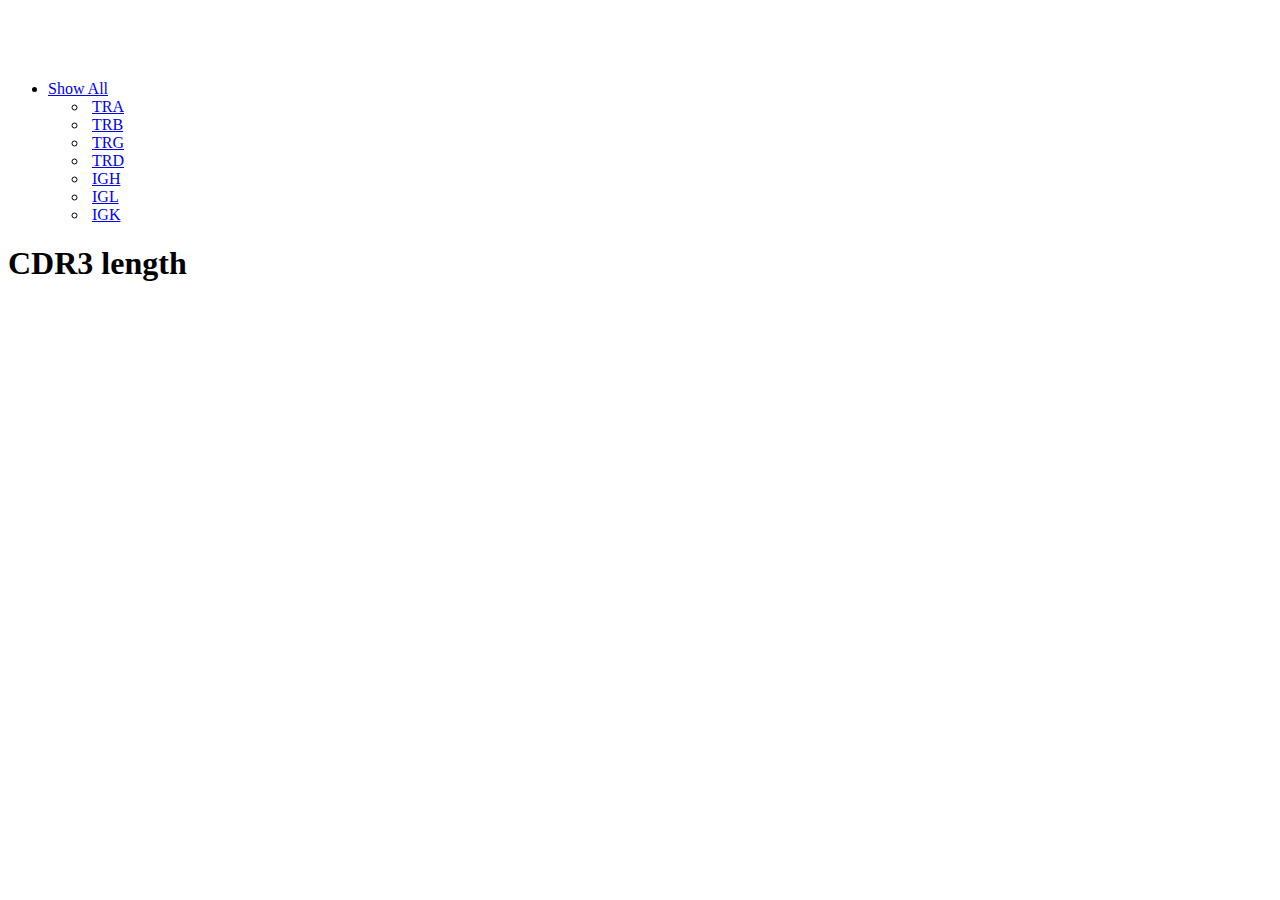
==== cdr3_length.html @ b72fa8c1 "change js page content population" ====
<!doctype html>
<html lang="en">

<head>
  <!-- Required meta tags -->
  <meta charset="utf-8">
  <meta name="viewport" content="width=device-width, initial-scale=1, shrink-to-fit=no">
  <!-- CSS and JS -->
  <link rel="stylesheet" href="lib/css/bootstrap.min.css">
  <script src="lib/js/jquery-3.3.1.slim.min.js"></script>
  <script src="lib/js/bootstrap.min.js"></script>
  <script src="lib/js/jquery.min.js"></script>
  <script src="lib/js/d3.v3.min.js"></script>

  <script src="js/load_sections.js"></script>
  <script src="js/populate.js"></script>
  <script src="js/functions.js"></script>
  <script src="js/top_navbar.js"></script>

  <link rel="stylesheet" href="lib/css/bootstrap-table.min.css">

  <title>Trust</title>

</head>

<body>
  <div id="fix-for-navbar-fixed-top-spacing" style="height: 40px;">&nbsp;</div>
  <div id="top_navbar"></div>

  <div class="container-fluid">
    <div class="row">

      <nav class="col-md-2 d-none d-md-block bg-light sidebar collapse bd-links">
        <div class="sidebar-sticky" style="padding-top: 1rem">
          <ul class="nav flex-column">
            <li class="nav-item">
              <a class="nav-link" href="#" onclick="show_all()" style="font-size: 1rem">Show All</a>
              <ul>
                <li class="nav-item">
                  <a class="nav-link" href="#TRA" onclick="hide_others('#TRA')"
                    style="padding-top: 0.25rem;padding-bottom: 0.25rem;padding-left: 0.25rem;padding-right: 0.25rem;">TRA</a>
                </li>
                <li class="nav-item">
                  <a class="nav-link" href="#TRB" onclick="hide_others('#TRB')"
                    style="padding-top: 0.25rem;padding-bottom: 0.25rem;padding-left: 0.25rem;padding-right: 0.25rem;">TRB</a>
                </li>
                <li class="nav-item">
                  <a class="nav-link" href="#TRG" onclick="hide_others('#TRG')"
                    style="padding-top: 0.25rem;padding-bottom: 0.25rem;padding-left: 0.25rem;padding-right: 0.25rem;">TRG</a>
                </li>
                <li class="nav-item">
                  <a class="nav-link" href="#TRD" onclick="hide_others('#TRD')"
                    style="padding-top: 0.25rem;padding-bottom: 0.25rem;padding-left: 0.25rem;padding-right: 0.25rem;">TRD</a>
                </li>
                <li class="nav-item">
                  <a class="nav-link" href="#IGH" onclick="hide_others('#IGH')"
                    style="padding-top: 0.25rem;padding-bottom: 0.25rem;padding-left: 0.25rem;padding-right: 0.25rem;">IGH</a>
                </li>
                <li class="nav-item">
                  <a class="nav-link" href="#IGL" onclick="hide_others('#IGL')"
                    style="padding-top: 0.25rem;padding-bottom: 0.25rem;padding-left: 0.25rem;padding-right: 0.25rem;">IGL</a>
                </li>
                <li class="nav-item">
                  <a class="nav-link" href="#IGK" onclick="hide_others('#IGK')"
                    style="padding-top: 0.25rem;padding-bottom: 0.25rem;padding-left: 0.25rem;padding-right: 0.25rem;">IGK</a>
                </li>
              </ul>
            </li>

          </ul>
        </div>
      </nav>

      <main role="main" class="col-md-9 ml-sm-auto col-lg-10 px-4" style="margin-bottom: 6rem;margin-top: 1rem;">

        <div
          class="d-flex justify-content-between flex-wrap flex-md-nowrap align-items-center pt-3 pb-2 mb-3 border-bottom">
          <h1 class="h2">CDR3 length</h1>
        </div>

        <!-- TRA  -->
        <div class="content_row" id="content_tra" style="display:none;">
          <h2 class="h3" style="padding-top: 10px;padding-bottom: 10px;">TRA</h2>
          <div class="row">
            <div class="col-6 text-center">
              <h3 class="h5">CDR3 amino acids length</h3>
              <a id="TRA/cdr3aaLength.png" class="imageLink"><img id="TRA/cdr3aaLength.png" class="imageEmbed"
                  width="510" height="270"></a>
            </div>
            <div class="col-6 text-center">
              <h3 class="h5">CDR3 nucleotides length</h3>
              <a id="TRA/fancyspectra.png" class="imageLink"><img id="TRA/fancyspectra.png" width="510" height="270"
                  class="imageEmbed"></a>
            </div>
          </div>
        </div>

        <!-- TRB  -->
        <div class="content_row" id="content_trb" style="display:none;">
          <h2 class="h3" style="padding-top: 10px;padding-bottom: 10px;">TRB</h2>
          <div class="row">
            <div class="col-6 text-center">
              <h3 class="h5">CDR3 amino acids length</h3>
              <a id="TRB/cdr3aaLength.png" class="imageLink"><img id="TRB/cdr3aaLength.png" width="510" height="270"
                  class="imageEmbed"></a>
            </div>
            <div class="col-6 text-center">
              <h3 class="h5">CDR3 nucleotides length</h3>
              <a id="TRB/fancyspectra.png" class="imageLink"><img id="TRB/fancyspectra.png" width="510" height="270"
                  class="imageEmbed"></a>
            </div>
          </div>
        </div>

        <!-- TRG -->
        <div class="content_row" id="content_trg" style="display:none;">
          <h2 class="h3" style="padding-top: 10px;padding-bottom: 10px;">TRG</h2>
          <div class="row">
            <div class="col-6 text-center">
              <h3 class="h5">CDR3 amino acids length</h3>
              <a id="TRG/cdr3aaLength.png" class="imageLink"><img id="TRG/cdr3aaLength.png" width="510" height="270"
                  class="imageEmbed"></a>
            </div>
            <div class="col-6 text-center">
              <h3 class="h5">CDR3 nucleotides length</h3>
              <a id="TRG/fancyspectra.png" class="imageLink"><img id="TRG/fancyspectra.png" width="510" height="270"
                  class="imageEmbed"></a>
            </div>
          </div>
        </div>

        <!-- TRD -->
        <div class="content_row" id="content_trd" style="display:none;">
          <h2 class="h3" style="padding-top: 10px;padding-bottom: 10px;">TRD</h2>
          <div class="row">
            <div class="col-6 text-center">
              <h3 class="h5">CDR3 amino acids length</h3>
              <a id="TRD/cdr3aaLength.png" class="imageLink"><img id="TRD/cdr3aaLength.png" width="510" height="270"
                  class="imageEmbed"></a>
            </div>
            <div class="col-6 text-center">
              <h3 class="h5">CDR3 nucleotides length</h3>
              <a id="TRD/fancyspectra.png" class="imageLink"><img id="TRD/fancyspectra.png" width="510" height="270"
                  class="imageEmbed"></a>
            </div>
          </div>
        </div>

        <!-- IGH -->
        <div class="content_row" id="content_igh" style="display:none;">
          <h2 class="h3" style="padding-top: 10px;padding-bottom: 10px;">IGH</h2>
          <div class="row">
            <div class="col-6 text-center">
              <h3 class="h5">CDR3 amino acids length</h3>
              <a id="IGH/cdr3aaLength.png" class="imageLink"><img id="IGH/cdr3aaLength.png" width="510" height="270"
                  class="imageEmbed"></a>
            </div>
            <div class="col-6 text-center">
              <h3 class="h5">CDR3 nucleotides length</h3>
              <a id="IGH/fancyspectra.png" class="imageLink"><img id="IGH/fancyspectra.png" width="510" height="270"
                  class="imageEmbed"></a>
            </div>
          </div>
        </div>

        <!-- IGL -->
        <div class="content_row" id="content_igl" style="display:none;">
          <h2 class="h3" style="padding-top: 10px;padding-bottom: 10px;">IGL</h2>
          <div class="row">
            <div class="col-6 text-center">
              <h3 class="h5">CDR3 amino acids length</h3>
              <a id="IGL/cdr3aaLength.png" class="imageLink"><img id="IGL/cdr3aaLength.png" width="510" height="270"
                  class="imageEmbed"></a>
            </div>
            <div class="col-6 text-center">
              <h3 class="h5">CDR3 nucleotides length</h3>
              <a id="IGL/fancyspectra.png" class="imageLink"><img id="IGL/fancyspectra.png" width="510" height="270"
                  class="imageEmbed"></a>
            </div>
          </div>
        </div>

        <!-- IGK -->
        <div class="content_row" id="content_igk" style="display:none;">
          <h2 class="h3" style="padding-top: 10px;padding-bottom: 10px;">IGK</h2>
          <div class="row">
            <div class="col-6 text-center">
              <h3 class="h5">CDR3 amino acids length</h3>
              <a id="IGK/cdr3aaLength.png" class="imageLink"><img id="IGK/cdr3aaLength.png" width="510" height="270"
                  class="imageEmbed"></a>
            </div>
            <div class="col-6 text-center">
              <h3 class="h5">CDR3 nucleotides length</h3>
              <a id="IGK/fancyspectra.png" class="imageLink"><img id="IGK/fancyspectra.png" width="510" height="270"
                  class="imageEmbed"></a>
            </div>
          </div>
        </div>

      </main>
    </div>
  </div>

  <div id="footer"></div>

</body>

</html>
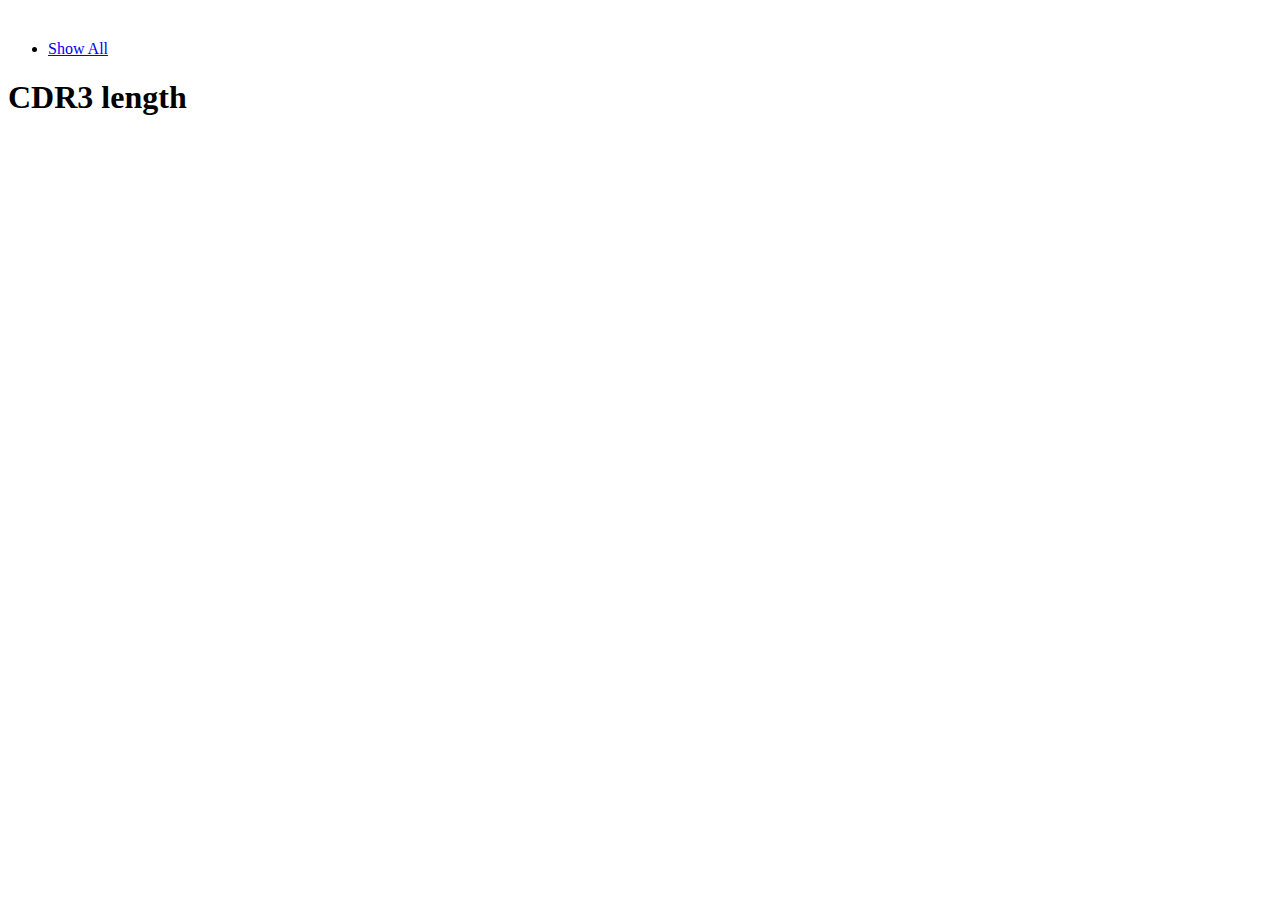
==== commit afd74e4f: "responsive design" ====
--- a/cdr3_length.html
+++ b/cdr3_length.html
@@ -5,26 +5,24 @@
   <!-- Required meta tags -->
   <meta charset="utf-8">
   <meta name="viewport" content="width=device-width, initial-scale=1, shrink-to-fit=no">
-  <!-- CSS and JS -->
+  <!-- CSS and JS libraries-->
   <link rel="stylesheet" href="lib/css/bootstrap.min.css">
+  <link rel="stylesheet" href="lib/css/bootstrap-table.min.css">
   <script src="lib/js/jquery-3.3.1.slim.min.js"></script>
   <script src="lib/js/bootstrap.min.js"></script>
   <script src="lib/js/jquery.min.js"></script>
   <script src="lib/js/d3.v3.min.js"></script>
-
+  <!-- CSS and JS specifically for HTML report -->
   <script src="js/load_sections.js"></script>
   <script src="js/populate.js"></script>
   <script src="js/functions.js"></script>
   <script src="js/top_navbar.js"></script>
 
-  <link rel="stylesheet" href="lib/css/bootstrap-table.min.css">
-
   <title>Trust</title>
 
 </head>
 
 <body>
-  <div id="fix-for-navbar-fixed-top-spacing" style="height: 40px;">&nbsp;</div>
   <div id="top_navbar"></div>
 
   <div class="container-fluid">
@@ -36,31 +34,31 @@
             <li class="nav-item">
               <a class="nav-link" href="#" onclick="show_all()" style="font-size: 1rem">Show All</a>
               <ul>
-                <li class="nav-item">
+                <li class="nav-item" id="content_tra_nav" style="display:none;">
                   <a class="nav-link" href="#TRA" onclick="hide_others('#TRA')"
                     style="padding-top: 0.25rem;padding-bottom: 0.25rem;padding-left: 0.25rem;padding-right: 0.25rem;">TRA</a>
                 </li>
-                <li class="nav-item">
+                <li class="nav-item" id="content_trb_nav" style="display:none;">
                   <a class="nav-link" href="#TRB" onclick="hide_others('#TRB')"
                     style="padding-top: 0.25rem;padding-bottom: 0.25rem;padding-left: 0.25rem;padding-right: 0.25rem;">TRB</a>
                 </li>
-                <li class="nav-item">
+                <li class="nav-item" id="content_trg_nav" style="display:none;">
                   <a class="nav-link" href="#TRG" onclick="hide_others('#TRG')"
                     style="padding-top: 0.25rem;padding-bottom: 0.25rem;padding-left: 0.25rem;padding-right: 0.25rem;">TRG</a>
                 </li>
-                <li class="nav-item">
+                <li class="nav-item" id="content_trd_nav" style="display:none;">
                   <a class="nav-link" href="#TRD" onclick="hide_others('#TRD')"
                     style="padding-top: 0.25rem;padding-bottom: 0.25rem;padding-left: 0.25rem;padding-right: 0.25rem;">TRD</a>
                 </li>
-                <li class="nav-item">
+                <li class="nav-item" id="content_igh_nav" style="display:none;">
                   <a class="nav-link" href="#IGH" onclick="hide_others('#IGH')"
                     style="padding-top: 0.25rem;padding-bottom: 0.25rem;padding-left: 0.25rem;padding-right: 0.25rem;">IGH</a>
                 </li>
-                <li class="nav-item">
+                <li class="nav-item" id="content_igl_nav" style="display:none;">
                   <a class="nav-link" href="#IGL" onclick="hide_others('#IGL')"
                     style="padding-top: 0.25rem;padding-bottom: 0.25rem;padding-left: 0.25rem;padding-right: 0.25rem;">IGL</a>
                 </li>
-                <li class="nav-item">
+                <li class="nav-item" id="content_igk_nav" style="display:none;">
                   <a class="nav-link" href="#IGK" onclick="hide_others('#IGK')"
                     style="padding-top: 0.25rem;padding-bottom: 0.25rem;padding-left: 0.25rem;padding-right: 0.25rem;">IGK</a>
                 </li>
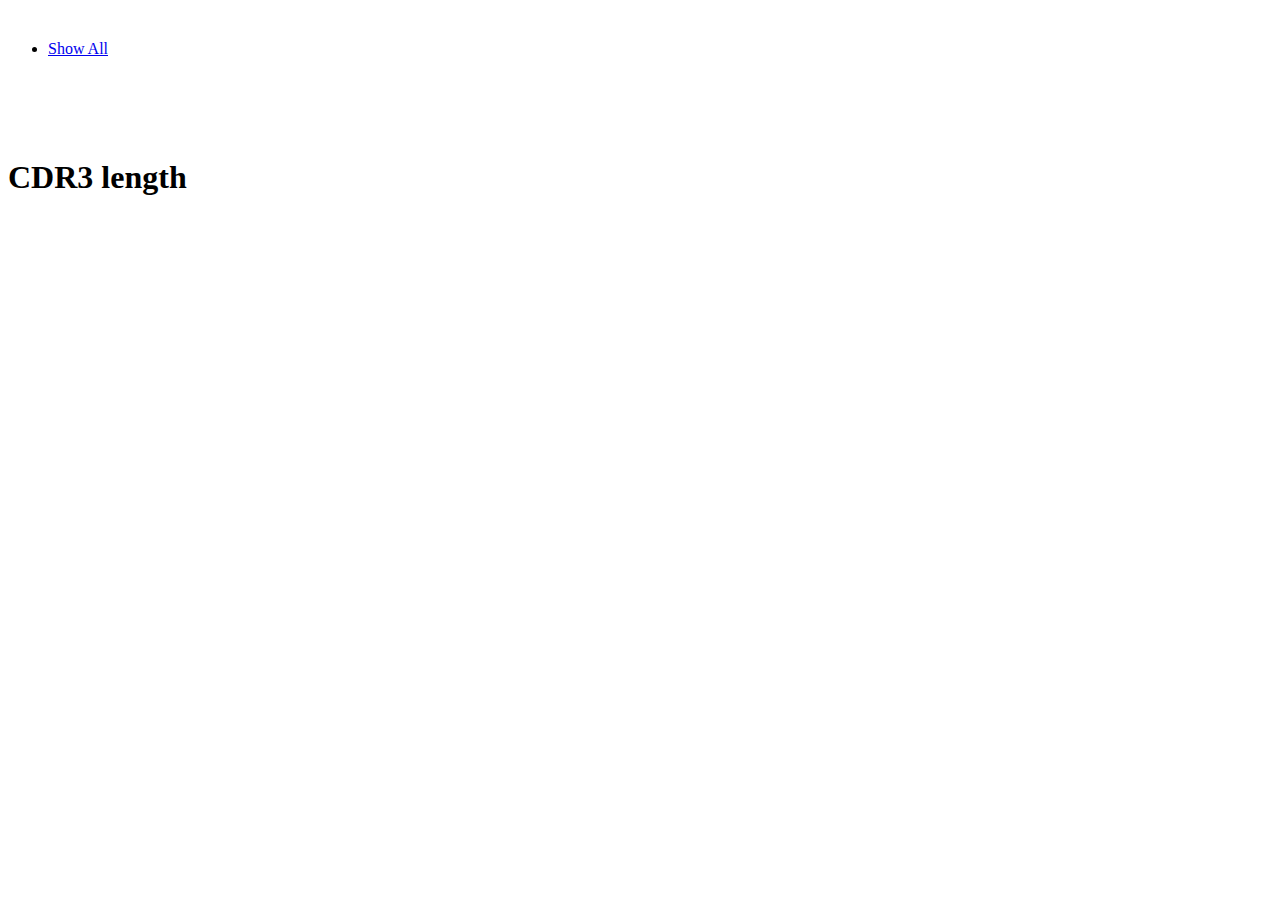
==== commit e94fb16e: "responsive design 2" ====
--- a/cdr3_length.html
+++ b/cdr3_length.html
@@ -26,9 +26,9 @@
   <div id="top_navbar"></div>
 
   <div class="container-fluid">
-    <div class="row">
-
-      <nav class="col-md-2 d-none d-md-block bg-light sidebar collapse bd-links">
+    <div class="row flex-column-reverse flex-md-row">
+
+      <nav class="col-md-2 bg-light sidebar bd-links">
         <div class="sidebar-sticky" style="padding-top: 1rem">
           <ul class="nav flex-column">
             <li class="nav-item">
@@ -64,7 +64,7 @@
                 </li>
               </ul>
             </li>
-
+            <div id="compressed-view-fix" style="height: 80px;">&nbsp;</div>
           </ul>
         </div>
       </nav>
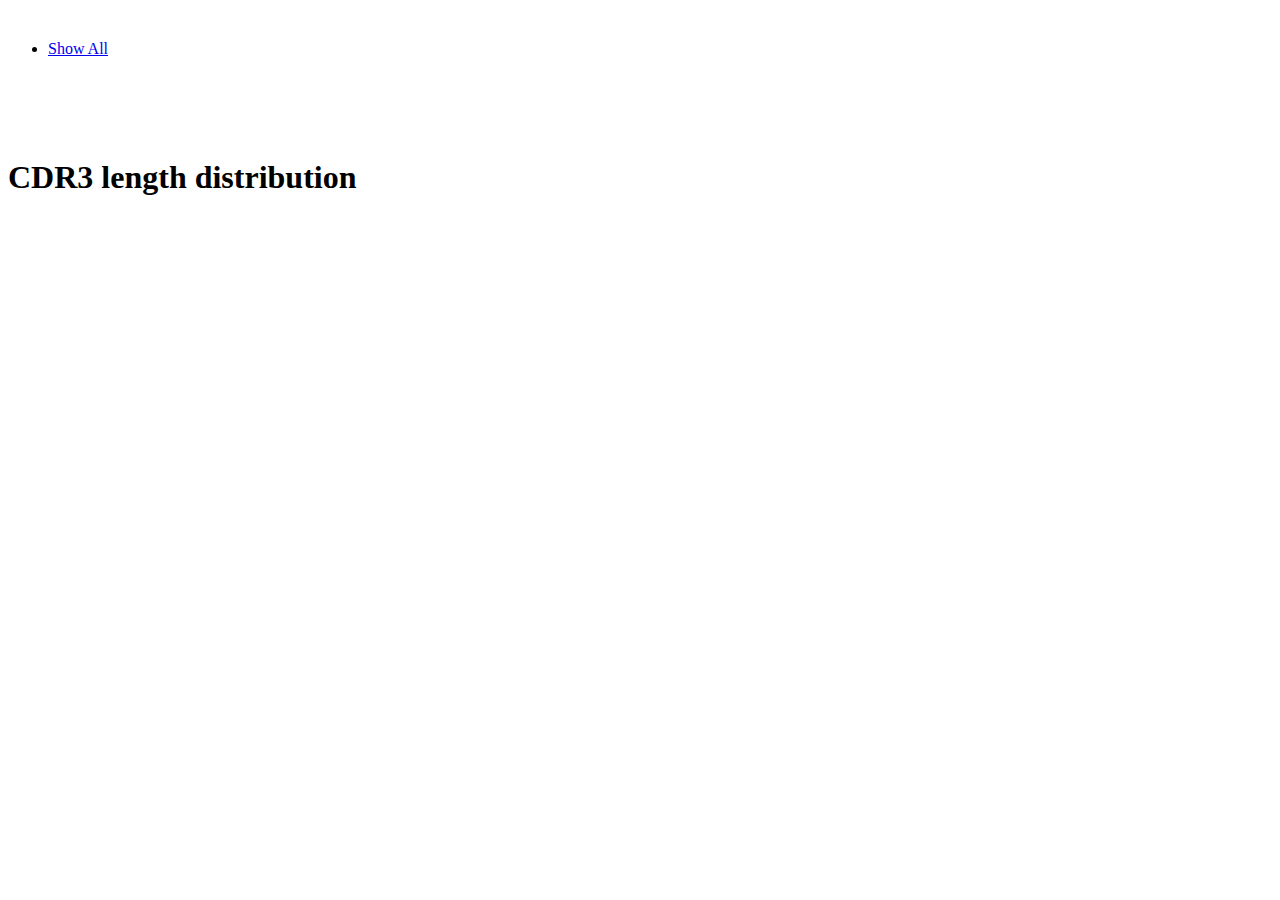
==== commit 3f7f466a: "image to csv for plots" ====
--- a/cdr3_length.html
+++ b/cdr3_length.html
@@ -11,14 +11,16 @@
   <script src="lib/js/jquery-3.3.1.slim.min.js"></script>
   <script src="lib/js/bootstrap.min.js"></script>
   <script src="lib/js/jquery.min.js"></script>
-  <script src="lib/js/d3.v3.min.js"></script>
+  <script src="lib/js/d3.min.js"></script>
+  <script src="lib/js/plotly-latest.min.js"></script>
   <!-- CSS and JS specifically for HTML report -->
+  <link rel="stylesheet" href="css/styling.css">
   <script src="js/load_sections.js"></script>
+  <script src="js/functions.js"></script>
   <script src="js/populate.js"></script>
-  <script src="js/functions.js"></script>
   <script src="js/top_navbar.js"></script>
 
-  <title>Trust</title>
+  <title>Immune Repertoire</title>
 
 </head>
 
@@ -35,32 +37,25 @@
               <a class="nav-link" href="#" onclick="show_all()" style="font-size: 1rem">Show All</a>
               <ul>
                 <li class="nav-item" id="content_tra_nav" style="display:none;">
-                  <a class="nav-link" href="#TRA" onclick="hide_others('#TRA')"
-                    style="padding-top: 0.25rem;padding-bottom: 0.25rem;padding-left: 0.25rem;padding-right: 0.25rem;">TRA</a>
+                  <a class="nav-link nav-pad" href="#TRA" onclick="hide_others('#TRA')">TRA</a>
                 </li>
                 <li class="nav-item" id="content_trb_nav" style="display:none;">
-                  <a class="nav-link" href="#TRB" onclick="hide_others('#TRB')"
-                    style="padding-top: 0.25rem;padding-bottom: 0.25rem;padding-left: 0.25rem;padding-right: 0.25rem;">TRB</a>
+                  <a class="nav-link nav-pad" href="#TRB" onclick="hide_others('#TRB')">TRB</a>
                 </li>
                 <li class="nav-item" id="content_trg_nav" style="display:none;">
-                  <a class="nav-link" href="#TRG" onclick="hide_others('#TRG')"
-                    style="padding-top: 0.25rem;padding-bottom: 0.25rem;padding-left: 0.25rem;padding-right: 0.25rem;">TRG</a>
+                  <a class="nav-link nav-pad" href="#TRG" onclick="hide_others('#TRG')">TRG</a>
                 </li>
                 <li class="nav-item" id="content_trd_nav" style="display:none;">
-                  <a class="nav-link" href="#TRD" onclick="hide_others('#TRD')"
-                    style="padding-top: 0.25rem;padding-bottom: 0.25rem;padding-left: 0.25rem;padding-right: 0.25rem;">TRD</a>
+                  <a class="nav-link nav-pad" href="#TRD" onclick="hide_others('#TRD')">TRD</a>
                 </li>
                 <li class="nav-item" id="content_igh_nav" style="display:none;">
-                  <a class="nav-link" href="#IGH" onclick="hide_others('#IGH')"
-                    style="padding-top: 0.25rem;padding-bottom: 0.25rem;padding-left: 0.25rem;padding-right: 0.25rem;">IGH</a>
+                  <a class="nav-link nav-pad" href="#IGH" onclick="hide_others('#IGH')">IGH</a>
                 </li>
                 <li class="nav-item" id="content_igl_nav" style="display:none;">
-                  <a class="nav-link" href="#IGL" onclick="hide_others('#IGL')"
-                    style="padding-top: 0.25rem;padding-bottom: 0.25rem;padding-left: 0.25rem;padding-right: 0.25rem;">IGL</a>
+                  <a class="nav-link nav-pad" href="#IGL" onclick="hide_others('#IGL')">IGL</a>
                 </li>
                 <li class="nav-item" id="content_igk_nav" style="display:none;">
-                  <a class="nav-link" href="#IGK" onclick="hide_others('#IGK')"
-                    style="padding-top: 0.25rem;padding-bottom: 0.25rem;padding-left: 0.25rem;padding-right: 0.25rem;">IGK</a>
+                  <a class="nav-link nav-pad" href="#IGK" onclick="hide_others('#IGK')">IGK</a>
                 </li>
               </ul>
             </li>
@@ -73,124 +68,96 @@
 
         <div
           class="d-flex justify-content-between flex-wrap flex-md-nowrap align-items-center pt-3 pb-2 mb-3 border-bottom">
-          <h1 class="h2">CDR3 length</h1>
+          <h1 class="h2">CDR3 length distribution</h1>
         </div>
 
         <!-- TRA  -->
         <div class="content_row" id="content_tra" style="display:none;">
-          <h2 class="h3" style="padding-top: 10px;padding-bottom: 10px;">TRA</h2>
+          <h2 class="h3">TRA</h2>
           <div class="row">
             <div class="col-6 text-center">
-              <h3 class="h5">CDR3 amino acids length</h3>
-              <a id="TRA/cdr3aaLength.png" class="imageLink"><img id="TRA/cdr3aaLength.png" class="imageEmbed"
-                  width="510" height="270"></a>
+              <div id="TRA/cdr3aaLength.csv" class="plotlyStackedBar"></div>
             </div>
             <div class="col-6 text-center">
-              <h3 class="h5">CDR3 nucleotides length</h3>
-              <a id="TRA/fancyspectra.png" class="imageLink"><img id="TRA/fancyspectra.png" width="510" height="270"
-                  class="imageEmbed"></a>
+              <div id="TRA/cdr3ntLength.csv" class="plotlyBar"></div>
             </div>
           </div>
         </div>
 
         <!-- TRB  -->
         <div class="content_row" id="content_trb" style="display:none;">
-          <h2 class="h3" style="padding-top: 10px;padding-bottom: 10px;">TRB</h2>
+          <h2 class="h3">TRB</h2>
           <div class="row">
             <div class="col-6 text-center">
-              <h3 class="h5">CDR3 amino acids length</h3>
-              <a id="TRB/cdr3aaLength.png" class="imageLink"><img id="TRB/cdr3aaLength.png" width="510" height="270"
-                  class="imageEmbed"></a>
+              <div id="TRB/cdr3aaLength.csv" class="plotlyStackedBar"></div>
             </div>
             <div class="col-6 text-center">
-              <h3 class="h5">CDR3 nucleotides length</h3>
-              <a id="TRB/fancyspectra.png" class="imageLink"><img id="TRB/fancyspectra.png" width="510" height="270"
-                  class="imageEmbed"></a>
+              <div id="TRB/cdr3ntLength.csv" class="plotlyBar"></div>
             </div>
           </div>
         </div>
 
         <!-- TRG -->
         <div class="content_row" id="content_trg" style="display:none;">
-          <h2 class="h3" style="padding-top: 10px;padding-bottom: 10px;">TRG</h2>
+          <h2 class="h3">TRG</h2>
           <div class="row">
             <div class="col-6 text-center">
-              <h3 class="h5">CDR3 amino acids length</h3>
-              <a id="TRG/cdr3aaLength.png" class="imageLink"><img id="TRG/cdr3aaLength.png" width="510" height="270"
-                  class="imageEmbed"></a>
+              <div id="TRG/cdr3aaLength.csv" class="plotlyStackedBar"></div>
             </div>
             <div class="col-6 text-center">
-              <h3 class="h5">CDR3 nucleotides length</h3>
-              <a id="TRG/fancyspectra.png" class="imageLink"><img id="TRG/fancyspectra.png" width="510" height="270"
-                  class="imageEmbed"></a>
+              <div id="TRG/cdr3ntLength.csv" class="plotlyBar"></div>
             </div>
           </div>
         </div>
 
         <!-- TRD -->
         <div class="content_row" id="content_trd" style="display:none;">
-          <h2 class="h3" style="padding-top: 10px;padding-bottom: 10px;">TRD</h2>
+          <h2 class="h3">TRD</h2>
           <div class="row">
             <div class="col-6 text-center">
-              <h3 class="h5">CDR3 amino acids length</h3>
-              <a id="TRD/cdr3aaLength.png" class="imageLink"><img id="TRD/cdr3aaLength.png" width="510" height="270"
-                  class="imageEmbed"></a>
+              <div id="TRD/cdr3aaLength.csv" class="plotlyStackedBar"></div>
             </div>
             <div class="col-6 text-center">
-              <h3 class="h5">CDR3 nucleotides length</h3>
-              <a id="TRD/fancyspectra.png" class="imageLink"><img id="TRD/fancyspectra.png" width="510" height="270"
-                  class="imageEmbed"></a>
+              <div id="TRD/cdr3ntLength.csv" class="plotlyBar"></div>
             </div>
           </div>
         </div>
 
         <!-- IGH -->
         <div class="content_row" id="content_igh" style="display:none;">
-          <h2 class="h3" style="padding-top: 10px;padding-bottom: 10px;">IGH</h2>
+          <h2 class="h3">IGH</h2>
           <div class="row">
             <div class="col-6 text-center">
-              <h3 class="h5">CDR3 amino acids length</h3>
-              <a id="IGH/cdr3aaLength.png" class="imageLink"><img id="IGH/cdr3aaLength.png" width="510" height="270"
-                  class="imageEmbed"></a>
+              <div id="IGH/cdr3aaLength.csv" class="plotlyStackedBar"></div>
             </div>
             <div class="col-6 text-center">
-              <h3 class="h5">CDR3 nucleotides length</h3>
-              <a id="IGH/fancyspectra.png" class="imageLink"><img id="IGH/fancyspectra.png" width="510" height="270"
-                  class="imageEmbed"></a>
+              <div id="IGH/cdr3ntLength.csv" class="plotlyBar"></div>
             </div>
           </div>
         </div>
 
         <!-- IGL -->
         <div class="content_row" id="content_igl" style="display:none;">
-          <h2 class="h3" style="padding-top: 10px;padding-bottom: 10px;">IGL</h2>
+          <h2 class="h3">IGL</h2>
           <div class="row">
             <div class="col-6 text-center">
-              <h3 class="h5">CDR3 amino acids length</h3>
-              <a id="IGL/cdr3aaLength.png" class="imageLink"><img id="IGL/cdr3aaLength.png" width="510" height="270"
-                  class="imageEmbed"></a>
+              <div id="IGL/cdr3aaLength.csv" class="plotlyStackedBar"></div>
             </div>
             <div class="col-6 text-center">
-              <h3 class="h5">CDR3 nucleotides length</h3>
-              <a id="IGL/fancyspectra.png" class="imageLink"><img id="IGL/fancyspectra.png" width="510" height="270"
-                  class="imageEmbed"></a>
+              <div id="IGL/cdr3ntLength.csv" class="plotlyBar"></div>
             </div>
           </div>
         </div>
 
         <!-- IGK -->
         <div class="content_row" id="content_igk" style="display:none;">
-          <h2 class="h3" style="padding-top: 10px;padding-bottom: 10px;">IGK</h2>
+          <h2 class="h3">IGK</h2>
           <div class="row">
             <div class="col-6 text-center">
-              <h3 class="h5">CDR3 amino acids length</h3>
-              <a id="IGK/cdr3aaLength.png" class="imageLink"><img id="IGK/cdr3aaLength.png" width="510" height="270"
-                  class="imageEmbed"></a>
+              <div id="IGK/cdr3aaLength.csv" class="plotlyStackedBar"></div>
             </div>
             <div class="col-6 text-center">
-              <h3 class="h5">CDR3 nucleotides length</h3>
-              <a id="IGK/fancyspectra.png" class="imageLink"><img id="IGK/fancyspectra.png" width="510" height="270"
-                  class="imageEmbed"></a>
+              <div id="IGK/cdr3ntLength.csv" class="plotlyBar"></div>
             </div>
           </div>
         </div>
@@ -199,8 +166,6 @@
     </div>
   </div>
 
-  <div id="footer"></div>
-
 </body>
 
 </html>